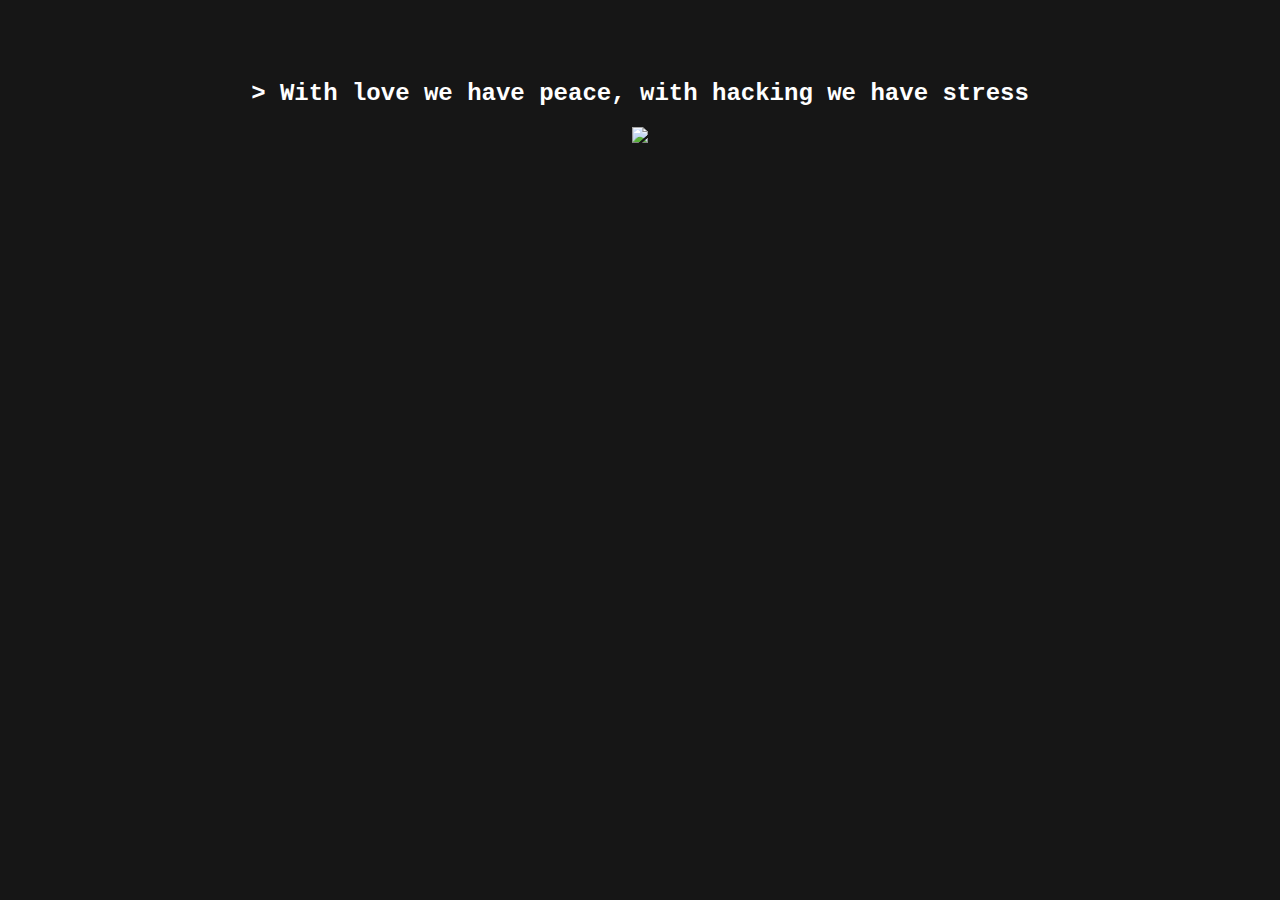
==== index.html @ a1cf325d "release: website release" ====
<!DOCTYPE html>
<html lang="en">
<head>
    <meta charset="UTF-8">
    <meta http-equiv="X-UA-Compatible" content="IE=edge">
    <meta name="viewport" content="width=device-width, initial-scale=1.0">

    <title>> kn1ghtm4r3</title>

    <style>
        
        * {
            font-family: 'Courier New', Courier, monospace;
            color: #fff;
            background: #161616;
        }

        h2 {
            margin-top: 5rem;
        }

    </style>

</head>
<body>

    <center>
        <h2>> With love we have peace, with hacking we have stress</h2>
        <img src="https://i.imgur.com/Pb0zgI0.png" width="700">
    </center>
    
</body>
</html>
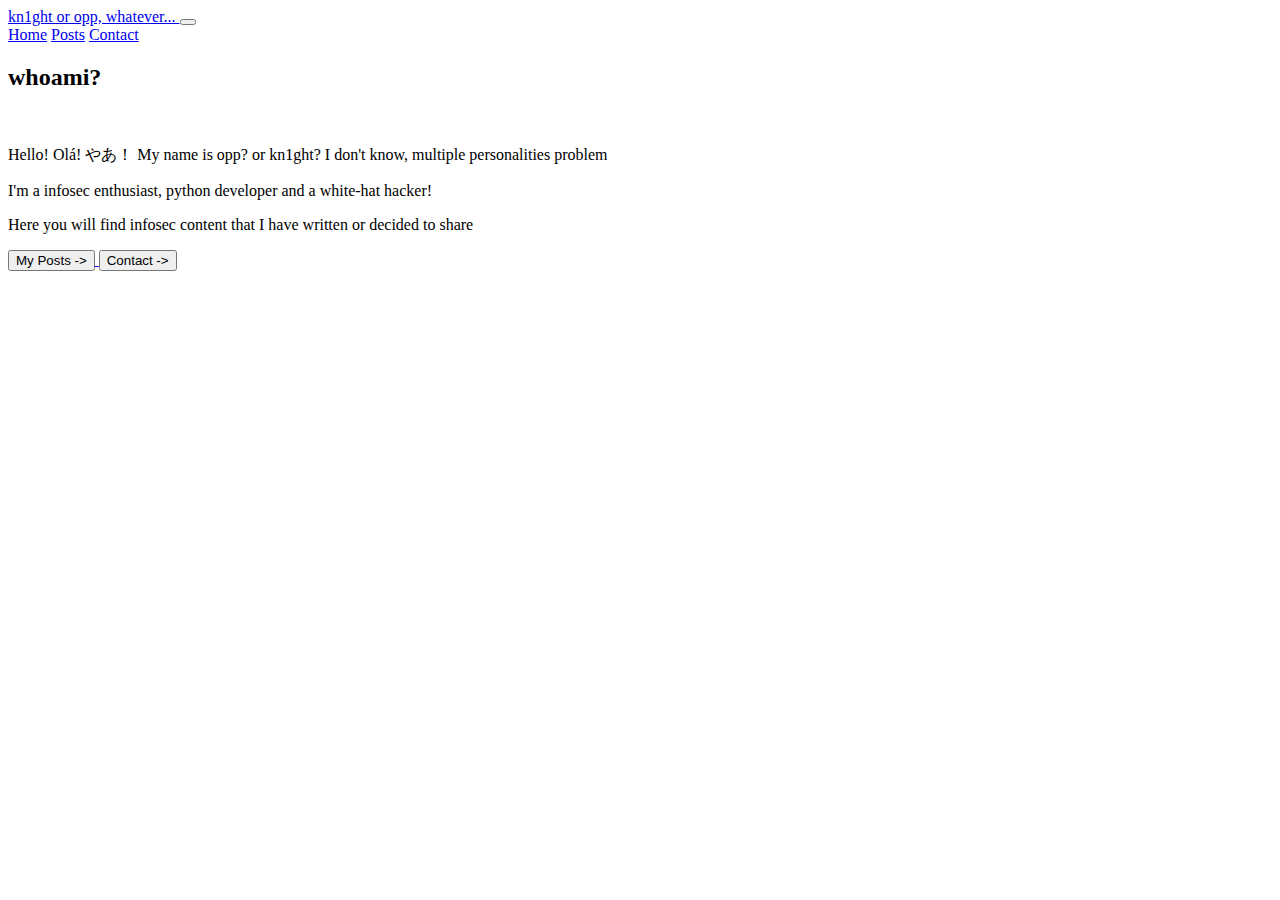
==== commit 6c1bf012: "new: started blog project" ====
--- a/index.html
+++ b/index.html
@@ -1,33 +1,73 @@
 <!DOCTYPE html>
 <html lang="en">
+
 <head>
     <meta charset="UTF-8">
     <meta http-equiv="X-UA-Compatible" content="IE=edge">
     <meta name="viewport" content="width=device-width, initial-scale=1.0">
+    <meta name="description" content="hack n' roll">
 
-    <title>> kn1ghtm4r3</title>
+    <title> real ハッカー blog </title>
 
-    <style>
-        
-        * {
-            font-family: 'Courier New', Courier, monospace;
-            color: #fff;
-            background: #161616;
-        }
+    <link rel="shortcut icon" href="./assets/img/dog.png" type="image/png">
+    <link rel="stylesheet" href="./assets/css/global.css">
+    <link rel="stylesheet" href="./assets/css/main.css">
+    <link rel="stylesheet" href="https://use.fontawesome.com/releases/v5.11.2/css/all.css">
+    <link href="https://cdn.jsdelivr.net/npm/bootstrap@5.1.1/dist/css/bootstrap.min.css" rel="stylesheet" integrity="sha384-F3w7mX95PdgyTmZZMECAngseQB83DfGTowi0iMjiWaeVhAn4FJkqJByhZMI3AhiU" crossorigin="anonymous">
 
-        h2 {
-            margin-top: 5rem;
-        }
-
-    </style>
 
 </head>
+
 <body>
 
-    <center>
-        <h2>> With love we have peace, with hacking we have stress</h2>
-        <img src="https://i.imgur.com/Pb0zgI0.png" width="700">
-    </center>
-    
+    <section id="navbar">
+        <nav class="navbar navbar-expand-lg" id="landing-navbar">
+            <div class="container-fluid">
+                <a class="navbar-brand" href="#">
+                    kn1ght or opp, whatever...
+                </a>
+
+                <button class="navbar-toggler" type="button" data-bs-toggle="collapse"
+                    data-bs-target="#navbarNavAltMarkup" aria-controls="navbarNavAltMarkup" aria-expanded="false"
+                    aria-label="Toggle navigation">
+                    <span class="navbar-toggler-icon"></span>
+                </button>
+
+                <div class="collapse justify-content-end navbar-collapse" id="navbarNavAltMarkup">
+                    <div class="navbar-nav">
+                        <a class="nav-link" href="#hero">Home</a>
+                        <a class="nav-link" href="./pages/posts/posts.html">Posts</a>
+                        <a class="nav-link" href="./pages/about.html">Contact</a>
+                    </div>
+                </div>
+
+            </div>
+        </nav>
+    </section>
+
+    <section id="hero">
+        <div class="container-fluid d-flex vh-80" id="hero-container">
+            <div class="row align-items-center">
+                <div class="col-md-12">
+
+                    <h2 id="container-title"> whoami? </h2>
+                    <img src="./assets/img/dog.png" alt="">
+
+                    <div class="message-box">
+                        <p> Hello! Olá! やあ！ My name is opp? or kn1ght? I don't know, multiple personalities problem </p>
+                        <p> I'm a infosec enthusiast, python developer and a white-hat hacker! </p>
+                        <p> Here you will find infosec content that I have written or decided to share </p>
+                    </div>
+
+                    <a href="./pages/posts/posts.html"> <button> My Posts -> </button> </a>
+                    <a href="./pages/contact.html"> <button> Contact -> </button> </a>
+                </div>
+            </div>
+        </div>
+    </section>
+
+    <script src="https://cdn.jsdelivr.net/npm/bootstrap@5.1.1/dist/js/bootstrap.bundle.min.js" integrity="sha384-/bQdsTh/da6pkI1MST/rWKFNjaCP5gBSY4sEBT38Q/9RBh9AH40zEOg7Hlq2THRZ" crossorigin="anonymous"></script>
+
 </body>
+
 </html>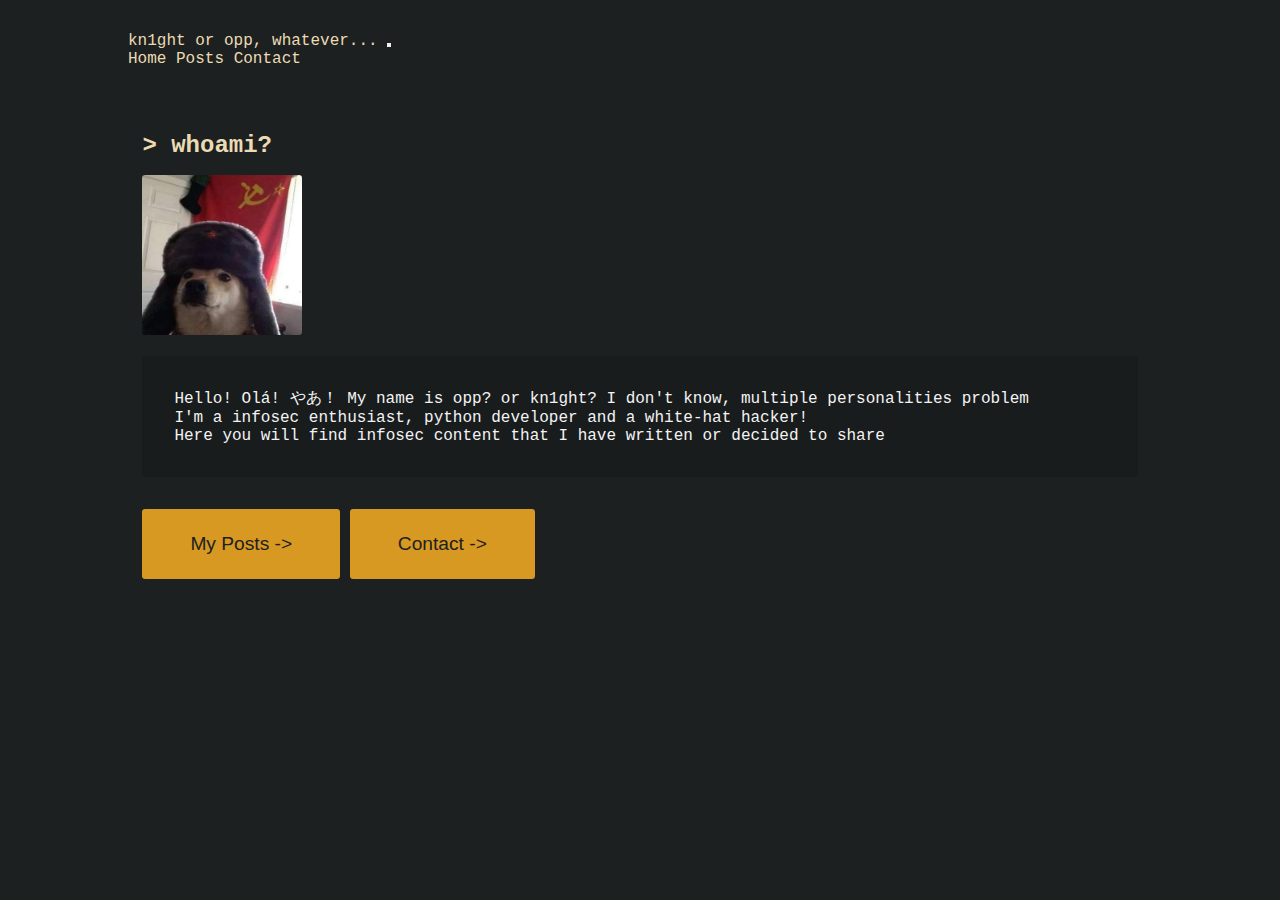
==== commit 640a36f4: "fix: reduce buttons size" ====
--- a/index.html
+++ b/index.html
@@ -50,7 +50,7 @@
             <div class="row align-items-center">
                 <div class="col-md-12">
 
-                    <h2 id="container-title"> whoami? </h2>
+                    <h2 id="container-title"> > whoami? </h2>
                     <img src="./assets/img/dog.png" alt="">
 
                     <div class="message-box">
--- a/assets/css/global.css
+++ b/assets/css/global.css
@@ -0,0 +1,42 @@
+:root {
+    --bg-primary: #1d2021;
+    --bg-secondary: #191c1d;
+
+    --white-primary: #ebdbb2;
+    --white-secondary: #fbf1c7;
+
+    --fg-primary: #f3f3f3;
+    --fg-secondary: #f8f8f8;
+
+    --black-primary: #504945;
+    --black-secondary: #3c3836;
+
+    --green-primary: #98971a;
+    --green-secondary: #b8bb26;
+
+    --blue-primary: #458588;
+    --blue-secondary: #83a598;
+
+    --purple-primary: #b16286;
+    --purple-secodary: #d3869b;
+
+    --yellow-primary: #d79921;
+    --yellow-secondary: #fabd2f;
+}
+
+* {
+    margin: 0;
+    padding: 0;
+    box-sizing: border-box;
+    text-decoration: none !important;
+}
+
+html {
+	scroll-behavior: smooth !important;
+	outline: none !important;
+}
+
+body {
+    font-family: 'Courier New', Courier, monospace !important; 
+    background: #1d2021 !important;
+}--- a/assets/css/main.css
+++ b/assets/css/main.css
@@ -0,0 +1,62 @@
+#landing-navbar {
+    padding: 2rem 8rem;
+    background: var(--gradient-primary);
+    color: var(--white-primary);
+    transition: 0.4s !important;
+}
+
+#landing-navbar .navbar-brand {
+    color: var(--white-primary);
+}
+
+#landing-navbar .navbar-nav a {
+    color: var(--white-primary);
+    transition: .3s;
+}
+
+#landing-navbar .navbar-brand:hover, #landing-navbar .navbar-nav a:hover {
+    color: var(--yellow-primary);
+    transition: .3s;
+}
+
+#container-title {
+    color: var(--white-primary);
+}
+
+#hero-container {
+    padding: 2rem 8.9rem;
+}
+
+#hero-container img {
+    width: 10rem;
+    height: 10rem;
+    border-radius: 0.2rem;
+    margin-top: 1rem;
+    margin-bottom: 1rem;
+}
+
+#hero-container .message-box {
+    background: var(--bg-secondary);
+    padding: 2rem;
+    border-radius: 0.2rem;
+}
+
+#hero-container .message-box p {
+    color: var(--fg-primary);
+}
+
+#hero-container a button {
+    padding: 1.5rem 3rem;
+    margin-top: 2rem;
+    font-size: 1.2rem;
+    background: var(--yellow-primary);
+    border: none;
+    border-radius: 0.2rem;
+    color: var(--bg-primary);
+    transition: .3s;
+}
+
+#hero-container a button:hover {
+    background: var(--yellow-secondary);
+    transition: .3s;
+}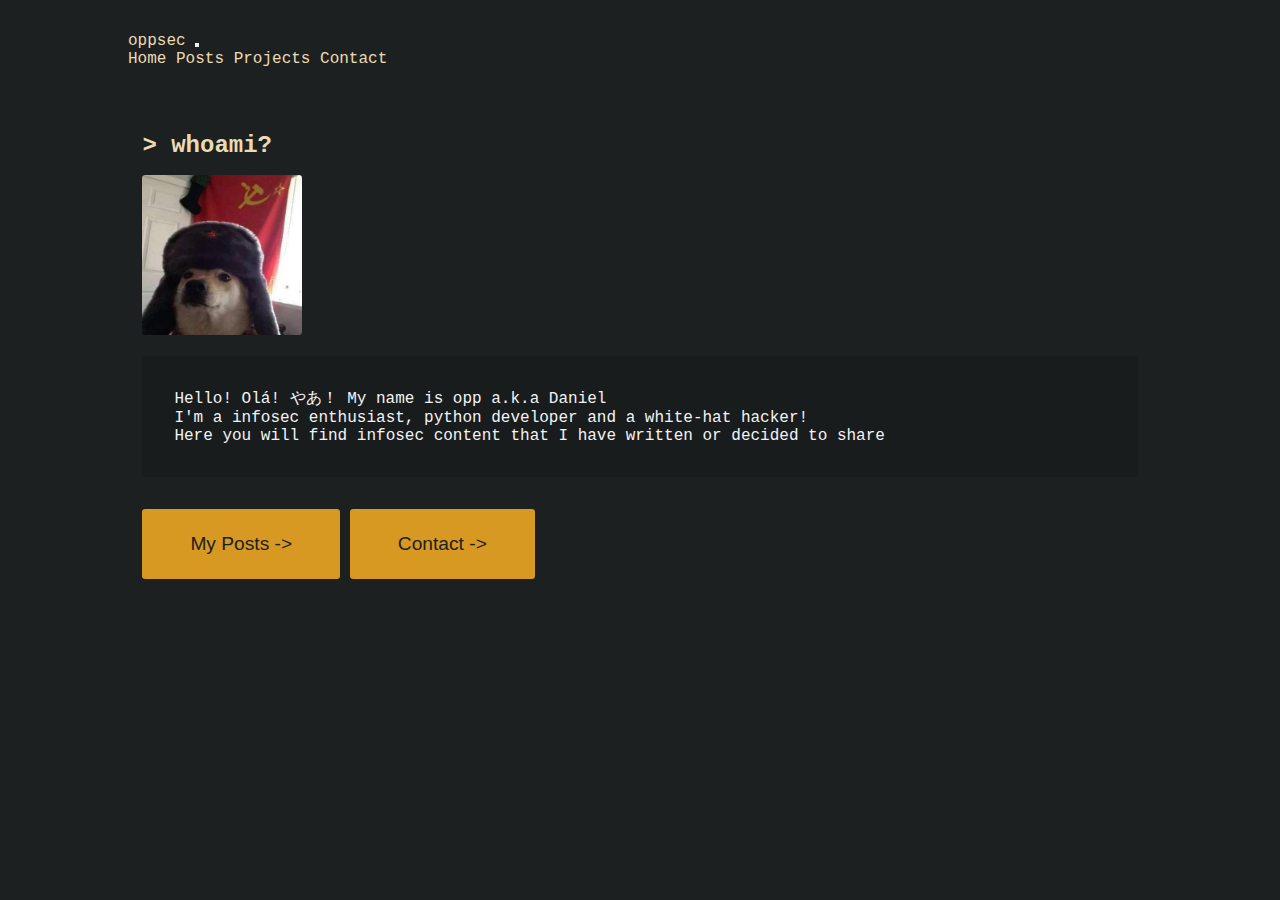
==== commit eceb478a: "fix: updated href links" ====
--- a/index.html
+++ b/index.html
@@ -24,7 +24,7 @@
         <nav class="navbar navbar-expand-lg" id="landing-navbar">
             <div class="container-fluid">
                 <a class="navbar-brand" href="#">
-                    kn1ght or opp, whatever...
+                    oppsec
                 </a>
 
                 <button class="navbar-toggler" type="button" data-bs-toggle="collapse"
@@ -35,9 +35,10 @@
 
                 <div class="collapse justify-content-end navbar-collapse" id="navbarNavAltMarkup">
                     <div class="navbar-nav">
-                        <a class="nav-link" href="#hero">Home</a>
+                        <a class="nav-link" href="./index.html">Home</a>
                         <a class="nav-link" href="./pages/posts/posts.html">Posts</a>
-                        <a class="nav-link" href="./pages/about.html">Contact</a>
+                        <a class="nav-link" href="./pages/projects.html">Projects</a>
+                        <a class="nav-link" href="./pages/contact.html">Contact</a>
                     </div>
                 </div>
 
@@ -54,7 +55,7 @@
                     <img src="./assets/img/dog.png" alt="">
 
                     <div class="message-box">
-                        <p> Hello! Olá! やあ！ My name is opp? or kn1ght? I don't know, multiple personalities problem </p>
+                        <p> Hello! Olá! やあ！ My name is opp a.k.a Daniel </p>
                         <p> I'm a infosec enthusiast, python developer and a white-hat hacker! </p>
                         <p> Here you will find infosec content that I have written or decided to share </p>
                     </div>
--- a/assets/css/global.css
+++ b/assets/css/global.css
@@ -1,6 +1,7 @@
 :root {
     --bg-primary: #1d2021;
     --bg-secondary: #191c1d;
+    --bg-third: #474f53;
 
     --white-primary: #ebdbb2;
     --white-secondary: #fbf1c7;
--- a/assets/css/main.css
+++ b/assets/css/main.css
@@ -59,4 +59,50 @@
 #hero-container a button:hover {
     background: var(--yellow-secondary);
     transition: .3s;
+}
+
+#posts-container {
+    padding: 2rem 8.9rem;
+}
+
+#posts-container .warning-text {
+    margin-bottom: 4rem;
+    color: var(--bg-third);
+}
+
+#posts-container .post-box {
+    color: var(--white-primary);
+    background: var(--bg-secondary);
+    padding: 2rem;
+    border-radius: 0.2rem;
+    margin-bottom: 3rem;
+}
+
+#posts-container .post-box h4 {
+    margin-bottom: 1rem;
+    font-weight: 600;
+}
+
+#posts-container .post-box img {
+    border-radius: 0.2rem;
+    margin-bottom: 2rem;
+}
+
+#posts-container .post-box p {
+    color: var(--fg-primary);
+}
+
+#posts-container .post-box #machine-info {
+    color: var(--yellow-primary);
+    margin-top: 1.5rem;
+}
+
+#posts-container .post-box a button {
+    padding: 1rem 3rem;
+    font-size: 1.2rem;
+    background: var(--yellow-primary);
+    border: none;
+    border-radius: 0.2rem;
+    color: var(--bg-primary);
+    transition: .3s;
 }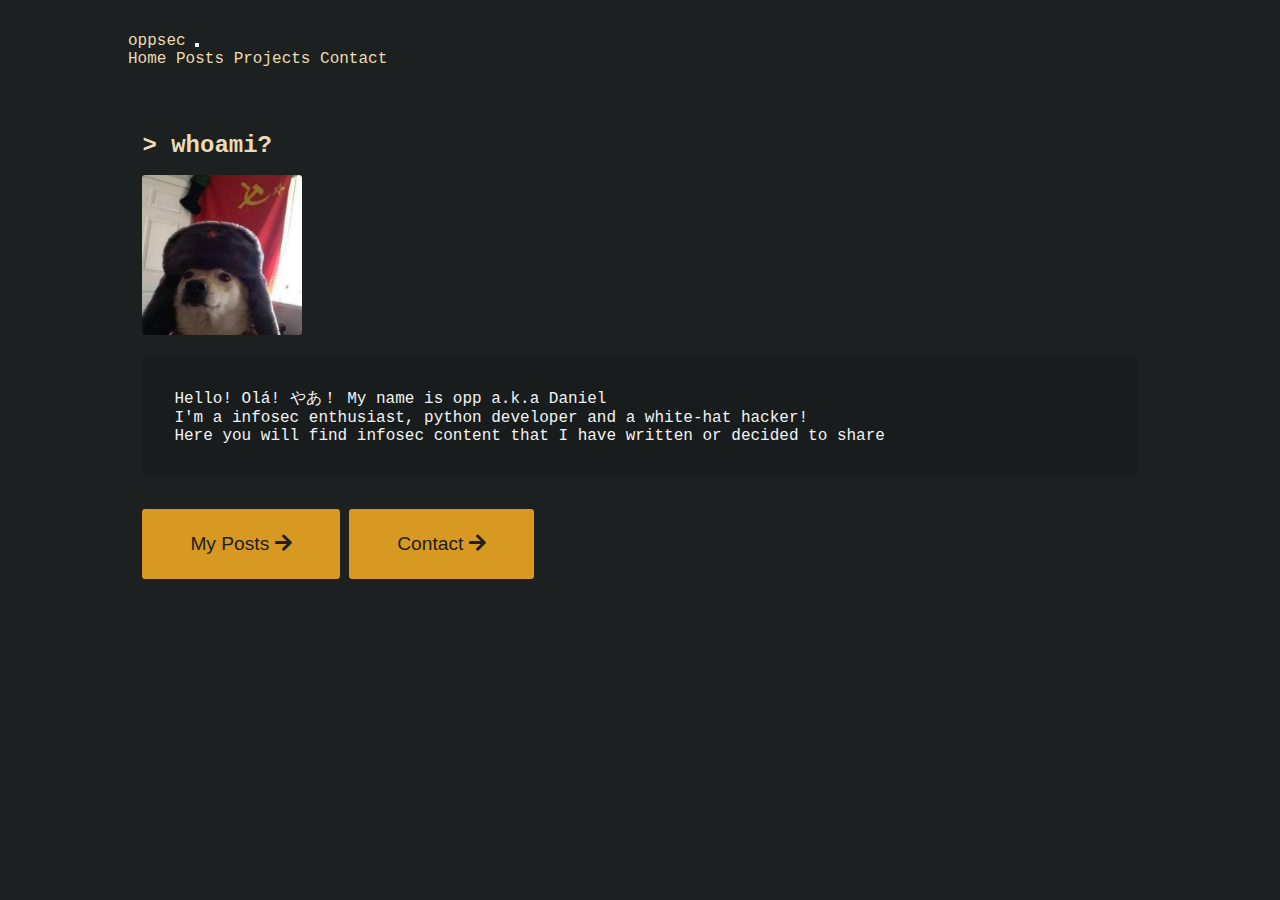
==== commit 2e99844a: "fix: minor changes" ====
--- a/index.html
+++ b/index.html
@@ -23,7 +23,7 @@
     <section id="navbar">
         <nav class="navbar navbar-expand-lg" id="landing-navbar">
             <div class="container-fluid">
-                <a class="navbar-brand" href="#">
+                <a class="navbar-brand" href="./index.html">
                     oppsec
                 </a>
 
@@ -60,8 +60,8 @@
                         <p> Here you will find infosec content that I have written or decided to share </p>
                     </div>
 
-                    <a href="./pages/posts/posts.html"> <button> My Posts -> </button> </a>
-                    <a href="./pages/contact.html"> <button> Contact -> </button> </a>
+                    <a href="./pages/posts/posts.html"> <button> My Posts <i class="fas fa-arrow-right"></i> </button> </a>
+                    <a href="./pages/contact.html"> <button> Contact <i class="fas fa-arrow-right"></i> </button> </a>
                 </div>
             </div>
         </div>
--- a/assets/css/main.css
+++ b/assets/css/main.css
@@ -105,4 +105,9 @@
     border-radius: 0.2rem;
     color: var(--bg-primary);
     transition: .3s;
+}
+
+#posts-container .post-box a button:hover {
+    background: var(--yellow-secondary);
+    transition: .3s;
 }